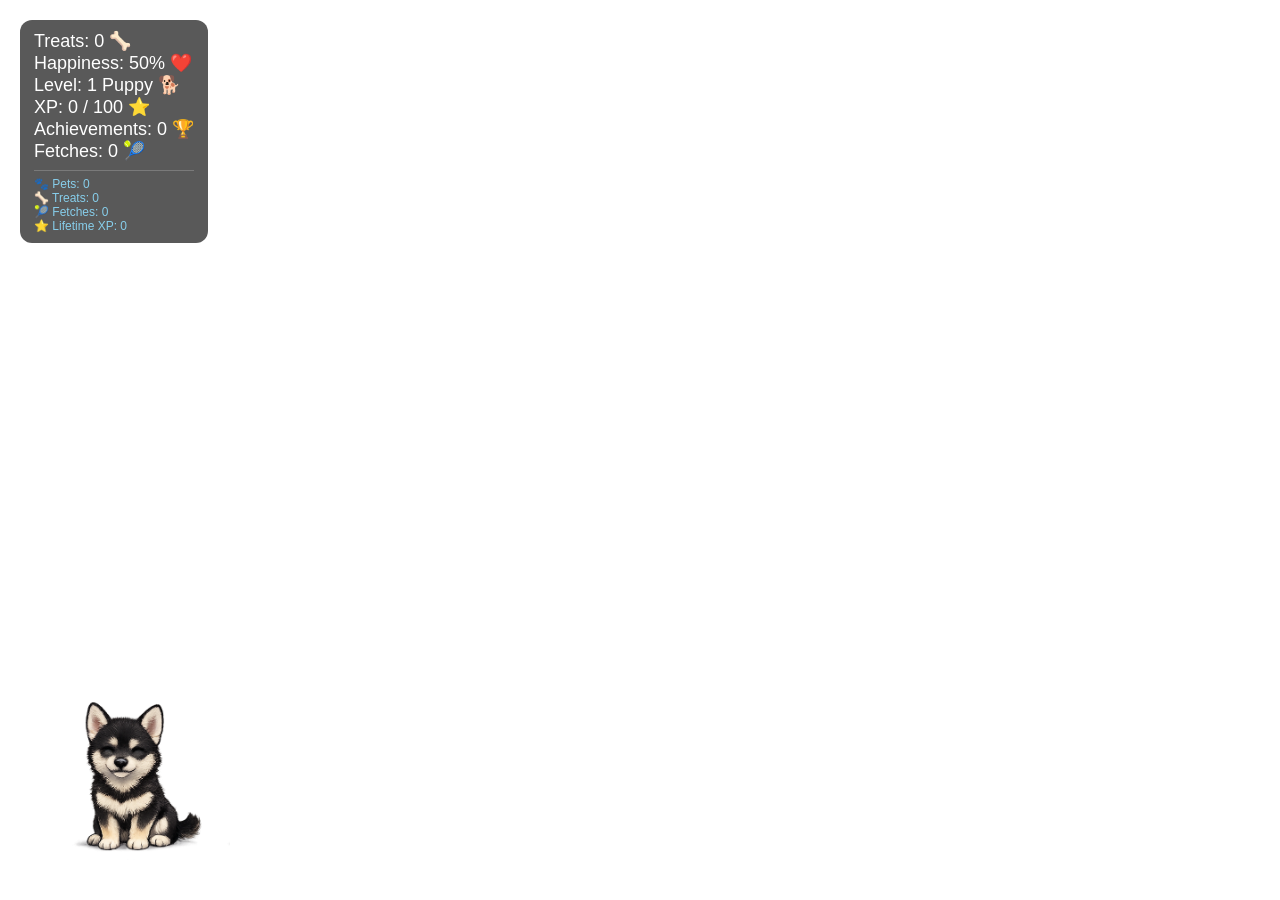
==== index.html @ e3bf8a68 "Rename index.html.html to index.html" ====
<!DOCTYPE html>
<html>
<head>
  <title>Luna Overlay</title>
  <meta charset="UTF-8">
  <style>
    body { margin: 0; overflow: hidden; background: transparent; font-family: Arial, sans-serif; }

    #luna {
      position: absolute;
      bottom: 40px;
      left: 50px;
      width: 180px;
      cursor: pointer;
      user-select: none;
    }

    #hud {
      position: absolute;
      top: 20px;
      left: 20px;
      background: rgba(0,0,0,0.65);
      color: white;
      padding: 10px 14px;
      border-radius: 12px;
      font-size: 18px;
    }

    #treatButton, #fetchButton {
      margin-top: 8px;
      padding: 8px 12px;
      border: none;
      border-radius: 8px;
      cursor: pointer;
      font-size: 15px;
      display: block;
    }

    #ball {
      position: absolute;
      bottom: 10px;
      left: 600px;
      font-size: 20px;
      display: none;
    }

    .heart, .zzz {
      position: absolute;
      font-size: 28px;
      animation: floatUp 1.5s ease-out forwards;
      pointer-events: none;
    }

    .heart { color: pink; }
    .zzz { color: #b388ff; font-weight: bold; }

    #speechBubble {
      position: absolute;
      display: none;
      background: white;
      color: black;
      padding: 8px 12px;
      border-radius: 12px;
      border: 2px solid #444;
      font-size: 16px;
      max-width: 180px;
      z-index: 1000;
}

#achievementList {
  margin-top: 8px;
  font-size: 12px;
  color: #ffd700;
}

#statsPanel {
  margin-top: 8px;
  font-size: 12px;
  color: #87ceeb;
  border-top: 1px solid rgba(255,255,255,0.2);
  padding-top: 6px;
}
    

    @keyframes floatUp {
      0% { opacity: 1; transform: translateY(0) scale(1); }
      100% { opacity: 0; transform: translateY(-80px) scale(1.5); }
    }
  </style>
</head>

<body>

<div id="hud">
  <div id="treatCounter">Treats: 0 🦴</div>
  <div id="happyCounter">Happiness: 50% ❤️</div>
  <div id="levelCounter">Level: 1 Puppy 🐕</div>
  <div id="xpCounter">XP: 0 / 100 ⭐</div>
  <div id="achievementCounter">Achievements: 0 🏆</div>
  <div id="fetchCounter">Fetches: 0 🎾</div>
  <div id="achievementList"></div>
  <div id="statsPanel"></div>
  <button id="treatButton">Give Treat 🦴</button>
  <button id="fetchButton">Throw Ball 🎾</button>
</div>

<div id="speechBubble"></div>
<img id="ball" src="sprites/items/ball.png" alt="Ball">

<img id="luna" src="sprites/idle/idle_01.png" alt="Luna">

<script>
const luna = document.getElementById("luna");
const treatCounter = document.getElementById("treatCounter");
const happyCounter = document.getElementById("happyCounter");
const levelCounter = document.getElementById("levelCounter");
const xpCounter = document.getElementById("xpCounter");
const achievementCounter = document.getElementById("achievementCounter");
const fetchCounter = document.getElementById("fetchCounter");
const achievementList = document.getElementById("achievementList");
const statsPanel = document.getElementById("statsPanel");
const treatButton = document.getElementById("treatButton");
const fetchButton = document.getElementById("fetchButton");
const speechBubble = document.getElementById("speechBubble");
const ball = document.getElementById("ball");

const idleFrames = [
  "sprites/idle/idle_01.png",
  "sprites/idle/idle_02.png",
  "sprites/idle/idle_03.png",
  "sprites/idle/idle_04.png"
];

const happyFrames = [
  "sprites/happy/happy_01.png",
  "sprites/happy/happy_02.png",
  "sprites/happy/happy_03.png",
  "sprites/happy/happy_04.png"
];

const walkFrames = [
  "sprites/walk/walk_01.png",
  "sprites/walk/walk_02.png",
  "sprites/walk/walk_03.png",
  "sprites/walk/walk_04.png",
  "sprites/walk/walk_05.png",
  "sprites/walk/walk_06.png"
];

const sleepFrames = [
  "sprites/sleep/sleep_01.png",
  "sprites/sleep/sleep_02.png",
  "sprites/sleep/sleep_03.png",
  "sprites/sleep/sleep_04.png"
];

let frame = 0;
let position = 50;
let direction = 1;
let state = "idle";

let treats = 0;
let happiness = 50;
let treatCooldown = false;

const devMode = false;



let level = 1;
let xp = 0;
let xpNeeded = 100;
let totalXP = 0;
let pets = 0;
let achievementsUnlocked = 0;

let fetching = false;
let fetchCooldown = false;
let fetchPhase = "none";
let fetchTarget = 600;
let fetchHome = 50;

let achievements = {
  firstPet: false,
  tenPets: false,
  firstTreat: false,
  tenTreats: false,
  levelFive: false,
  firstFetch: false,
  tenFetches: false
};

let fetches = 0;

function getLevelName() {
  if (level >= 10) return "Stream Legend";
  if (level >= 7) return "Fetch Champion";
  if (level >= 4) return "Good Girl";
  return "Puppy";
}

function updateHud() {
  treatCounter.textContent = "Treats: " + treats + " 🦴";
  happyCounter.textContent = "Happiness: " + happiness + "% ❤️";
  levelCounter.textContent = "Level: " + level + " " + getLevelName() + " 🐕";
  xpCounter.textContent = "XP: " + xp + " / " + xpNeeded + " ⭐";
  achievementCounter.textContent = "Achievements: " + achievementsUnlocked + " 🏆";
  fetchCounter.textContent = "Fetches: " + fetches + " 🎾";

let unlocked = [];

if (achievements.firstPet) unlocked.push("🐾 First Pet");
if (achievements.tenPets) unlocked.push("❤️ 10 Pets");
if (achievements.firstTreat) unlocked.push("🦴 First Treat");
if (achievements.tenTreats) unlocked.push("🦴 10 Treats");
if (achievements.firstFetch) unlocked.push("🎾 First Fetch");
if (achievements.tenFetches) unlocked.push("🎾 10 Fetches");
if (achievements.levelFive) unlocked.push("⭐ Level 5");

achievementList.innerHTML = unlocked.join("<br>");

statsPanel.innerHTML = `
🐾 Pets: ${pets}<br>
🦴 Treats: ${treats}<br>
🎾 Fetches: ${fetches}<br>
⭐ Lifetime XP: ${totalXP}<br>
`;
}

function saveGame() {
  const saveData = {
    treats,
    happiness,
    level,
    xp,
    xpNeeded,
    pets,
    fetches,
    achievementsUnlocked,
    achievements,
    totalXP
  };

  localStorage.setItem("lunaSaveData", JSON.stringify(saveData));
}

function loadGame() {
  const savedData = localStorage.getItem("lunaSaveData");

  if (!savedData) return;

  const data = JSON.parse(savedData);

  treats = data.treats ?? treats;
  happiness = data.happiness ?? happiness;
  level = data.level ?? level;
  xp = data.xp ?? xp;
  xpNeeded = data.xpNeeded ?? xpNeeded;
  pets = data.pets ?? pets;
  fetches = data.fetches ?? fetches;
  achievementsUnlocked = data.achievementsUnlocked ?? achievementsUnlocked;
  achievements = data.achievements ?? achievements;
  totalXP = data.totalXP ?? totalXP;
}

function unlockAchievement(key, message) {
  if (achievements[key]) return;

  achievements[key] = true;
  achievementsUnlocked++;

 updateHud();
saveGame();
spawnFloating("🏆", "heart");
  speak("🏆 " + message);
}

function addXP(amount) {
totalXP += amount;
  xp += amount;

  if (xp >= xpNeeded) {
    xp = xp - xpNeeded;
    level++;
    xpNeeded = Math.floor(xpNeeded * 1.5);

    spawnFloating("LEVEL UP! ⭐", "heart");
    speak("⭐ I learned a new trick!");
    playHappy();

    if (level >= 5) {
      unlockAchievement("levelFive", "Level 5 Good Girl!");
    }
  }

  updateHud();
saveGame();
}

function showFrame() {
  if (state === "idle") luna.src = idleFrames[frame % idleFrames.length];
  if (state === "happy") luna.src = happyFrames[frame % happyFrames.length];
  if (state === "sleep") luna.src = sleepFrames[frame % sleepFrames.length];

  if (state === "walk" || state === "fetch") {
    luna.src = walkFrames[frame % walkFrames.length];

    if (state === "fetch") {
      handleFetchMovement();
    } else {
      position += direction * 15;
      luna.style.left = position + "px";

      if (position > window.innerWidth - 220) {
        direction = -1;
        luna.style.transform = "scaleX(-1)";
      }

      if (position < 20) {
        direction = 1;
        luna.style.transform = "scaleX(1)";
      }
    }
  }

  frame++;
}

function handleFetchMovement() {
  let target = fetchPhase === "toBall" ? fetchTarget : fetchHome;
  let distance = target - position;

  if (Math.abs(distance) > 20) {
    direction = distance > 0 ? 1 : -1;
    position += direction * 18;
    luna.style.left = position + "px";
    luna.style.transform = direction === 1 ? "scaleX(1)" : "scaleX(-1)";
    return;
  }

  if (fetchPhase === "toBall") {
  ball.style.display = "none";
  fetchPhase = "returning";
  speak("🐕 Got it!");
  return;
}
  

  if (fetchPhase === "returning") {
    ball.style.display = "none";
    fetching = false;
    fetchPhase = "none";
    state = "happy";
    frame = 0;

    fetches++;
    happiness = Math.min(100, happiness + 8);
    addXP(10);
    updateHud();

    if (fetches === 1) {
      unlockAchievement("firstFetch", "First Fetch!");
    }

    if (fetches === 10) {
      unlockAchievement("tenFetches", "10 Fetches!");
    }

    spawnFloating("🎾", "heart");
    speak("🎾 I brought it back!");

    setTimeout(() => {
      state = "idle";
      frame = 0;
    }, 2000);
  }
}

function spawnFloating(text, className) {
  const item = document.createElement("div");
  item.className = className;
  item.textContent = text;

  const lunaRect = luna.getBoundingClientRect();
  item.style.left = lunaRect.left + 70 + "px";
  item.style.top = lunaRect.top - 10 + "px";

  document.body.appendChild(item);
  setTimeout(() => item.remove(), 1500);
}

function speak(message) {
  const lunaRect = luna.getBoundingClientRect();

  speechBubble.textContent = message;
  speechBubble.style.left = (lunaRect.left + 40) + "px";
  speechBubble.style.top = (lunaRect.top - 60) + "px";
  speechBubble.style.display = "block";

  setTimeout(() => {
    speechBubble.style.display = "none";
  }, 3000);
}

function playHappy() {
  state = "happy";
  frame = 0;

  setTimeout(() => {
    if (!fetching) {
      state = "idle";
      frame = 0;
    }
  }, 2000);
}

setInterval(showFrame, 200);

setInterval(() => {
  if (state === "happy" || state === "fetch") return;

  frame = 0;

  if (state === "idle") {
    const roll = Math.random();

    if (happiness >= 80) {
      state = roll < 0.85 ? "walk" : "sleep";
    } else if (happiness >= 40) {
      state = roll < 0.65 ? "walk" : "sleep";
    } else {
      state = roll < 0.25 ? "walk" : "sleep";
    }
  } else {
    state = "idle";
  }
}, 6000);

setInterval(() => {
  if (state === "sleep") {
    spawnFloating("Zzz", "zzz");
  }
}, 1800);

setInterval(() => {
  happiness = Math.max(0, happiness - 1);
  updateHud();
}, 30000);

setInterval(() => {
  if (state === "happy" || state === "fetch") return;

  let messages = [];

  if (happiness >= 80) {
    messages = [
      "🎾 Wanna play?",
      "💜 I'm feeling great!",
      "🐕 Best stream ever!",
      "✨ I love it here!"
    ];
  } else if (happiness >= 40) {
    messages = [
      "🐾 Just exploring...",
      "❤️ Hope you're having fun!",
      "🐕 I'm watching the stream!",
      "💜 This is cosy."
    ];
  } else {
    messages = [
      "🥺 Could I have a treat?",
      "😴 I'm feeling sleepy...",
      "🐾 I need some pets...",
      "💜 Don't forget Luna!"
    ];
  }

  speak(messages[Math.floor(Math.random() * messages.length)]);
}, 45000);

// Pet Luna: free
luna.addEventListener("click", () => {
  if (state === "fetch") return;

  pets++;
  happiness = Math.min(100, happiness + 2);

  if (pets === 1) {
    unlockAchievement("firstPet", "First Pet!");
  }

  if (pets === 10) {
    unlockAchievement("tenPets", "10 Pets!");
  }

  addXP(1);
  updateHud();

  spawnFloating("❤️", "heart");

  const petMessages = [
    "❤️ Thank you!",
    "🐕 Good scratches!",
    "💜 I love pets!",
    "🐾 Tail wag!"
  ];

  speak(petMessages[Math.floor(Math.random() * petMessages.length)]);
  playHappy();
});

// Give Treat
treatButton.addEventListener("click", () => {
  if (treatCooldown || state === "fetch") return;

  treatCooldown = true;
  treatButton.textContent = "Cooldown...";

  setTimeout(() => {
    treatCooldown = false;
    treatButton.textContent = "Give Treat 🦴";
  }, 10000);

  treats++;
  happiness = Math.min(100, happiness + 10);

  if (treats === 1) {
    unlockAchievement("firstTreat", "First Treat!");
  }

  if (treats === 10) {
    unlockAchievement("tenTreats", "10 Treats!");
  }

  addXP(5);
  updateHud();

  spawnFloating("🦴", "heart");

  const treatMessages = [
    "🦴 Yummy!",
    "😋 Nom nom nom!",
    "💜 Best treat ever!",
    "🐕 More please!",
    "🎉 Treat time!"
  ];

  speak(treatMessages[Math.floor(Math.random() * treatMessages.length)]);
  playHappy();
});

// Fetch
fetchButton.addEventListener("click", () => {
  if (fetching || fetchCooldown) return;

  fetchCooldown = true;
  fetchButton.textContent = "Luna is tired...";

  setTimeout(() => {
    fetchCooldown = false;
    fetchButton.textContent = "Throw Ball 🎾";
  }, 15000);  if (fetching) return;

  fetching = true;
  fetchPhase = "toBall";
  fetchHome = position;

  fetchTarget = Math.floor(Math.random() * (window.innerWidth - 350)) + 180;

  ball.textContent = "🎾";
  ball.style.left = fetchTarget + "px";
  ball.style.display = "block";

  state = "fetch";
  frame = 0;

  speak("🎾 Fetch!");
});

// External commands for Streamer.bot

window.giveLunaTreat = function() {

  treats++;
  happiness = Math.min(100, happiness + 10);

  if (treats === 1) {
    unlockAchievement("firstTreat", "First Treat!");
  }

  if (treats === 10) {
    unlockAchievement("tenTreats", "10 Treats!");
  }

  addXP(5);

  spawnFloating("🦴", "heart");
  speak("🦴 Twitch gave me a treat!");
  playHappy();

  updateHud();
  saveGame();
};

window.playLunaFetch = function() {

  if (fetching) return;

  fetching = true;
  fetchPhase = "toBall";
  fetchHome = position;

  fetchTarget =
    Math.floor(Math.random() * (window.innerWidth - 350)) + 180;

  ball.style.left = fetchTarget + "px";
  ball.style.display = "block";

  state = "fetch";
  frame = 0;

  speak("🎾 Twitch wants to play!");
};
if (!devMode) {
  treatButton.style.display = "none";
  fetchButton.style.display = "none";
}

window.addEventListener("luna_treat", () => {
  giveLunaTreat();
});

window.addEventListener("luna_fetch", () => {
  playLunaFetch();
});

loadGame();
updateHud();
</script>
</body>
</html>
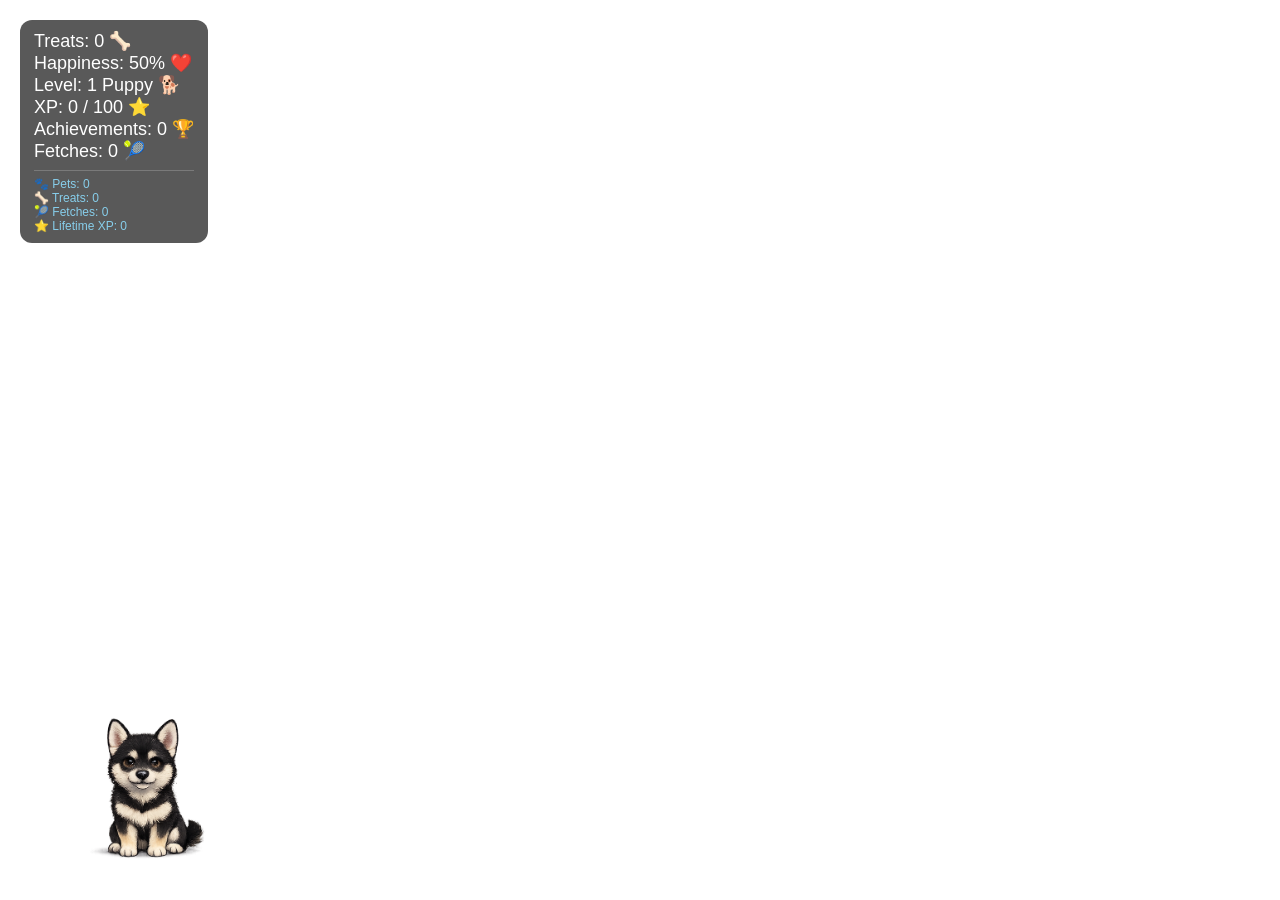
==== commit e629cde9: "Add files via upload" ====
--- a/index.html
+++ b/index.html
@@ -626,16 +626,20 @@
   fetchButton.style.display = "none";
 }
 
-window.addEventListener("luna_treat", () => {
-  giveLunaTreat();
-});
-
-window.addEventListener("luna_fetch", () => {
-  playLunaFetch();
+window.addEventListener("obs-browser-vendor-event", (event) => {
+  const eventName = event.detail.event_name;
+
+  if (eventName === "luna_treat") {
+    giveLunaTreat();
+  }
+
+  if (eventName === "luna_fetch") {
+    playLunaFetch();
+  }
 });
 
 loadGame();
 updateHud();
 </script>
 </body>
-</html>
+</html>
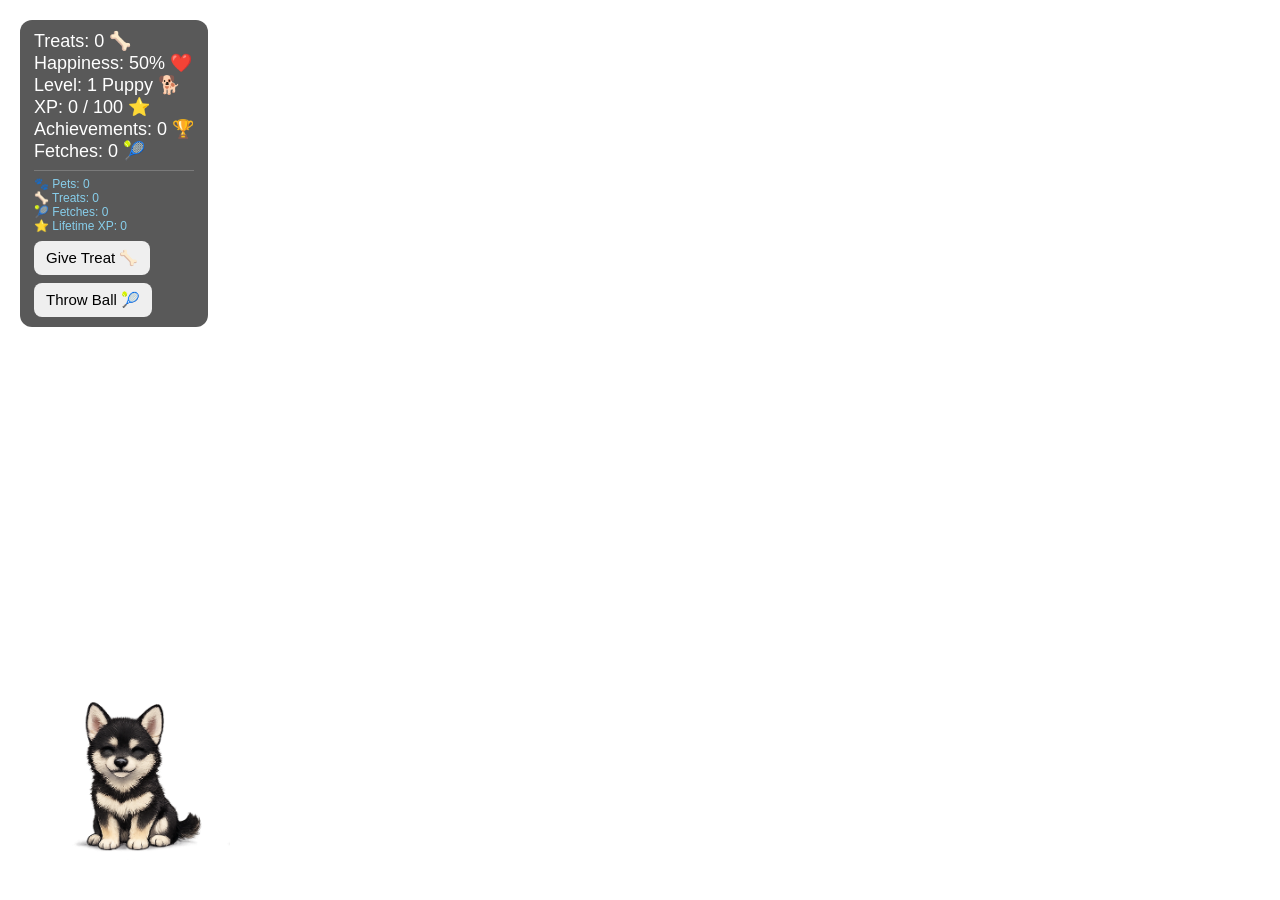
==== commit 801ef9ff: "Add files via upload" ====
--- a/index.html
+++ b/index.html
@@ -163,7 +163,7 @@
 let happiness = 50;
 let treatCooldown = false;
 
-const devMode = false;
+const devMode = true;
 
 
 
@@ -627,7 +627,12 @@
 }
 
 window.addEventListener("obs-browser-vendor-event", (event) => {
-  const eventName = event.detail.event_name;
+  console.log("OBS EVENT RECEIVED:", event.detail);
+
+  const eventName =
+    event.detail?.event_name ||
+    event.detail?.eventName ||
+    event.detail?.name;
 
   if (eventName === "luna_treat") {
     giveLunaTreat();
